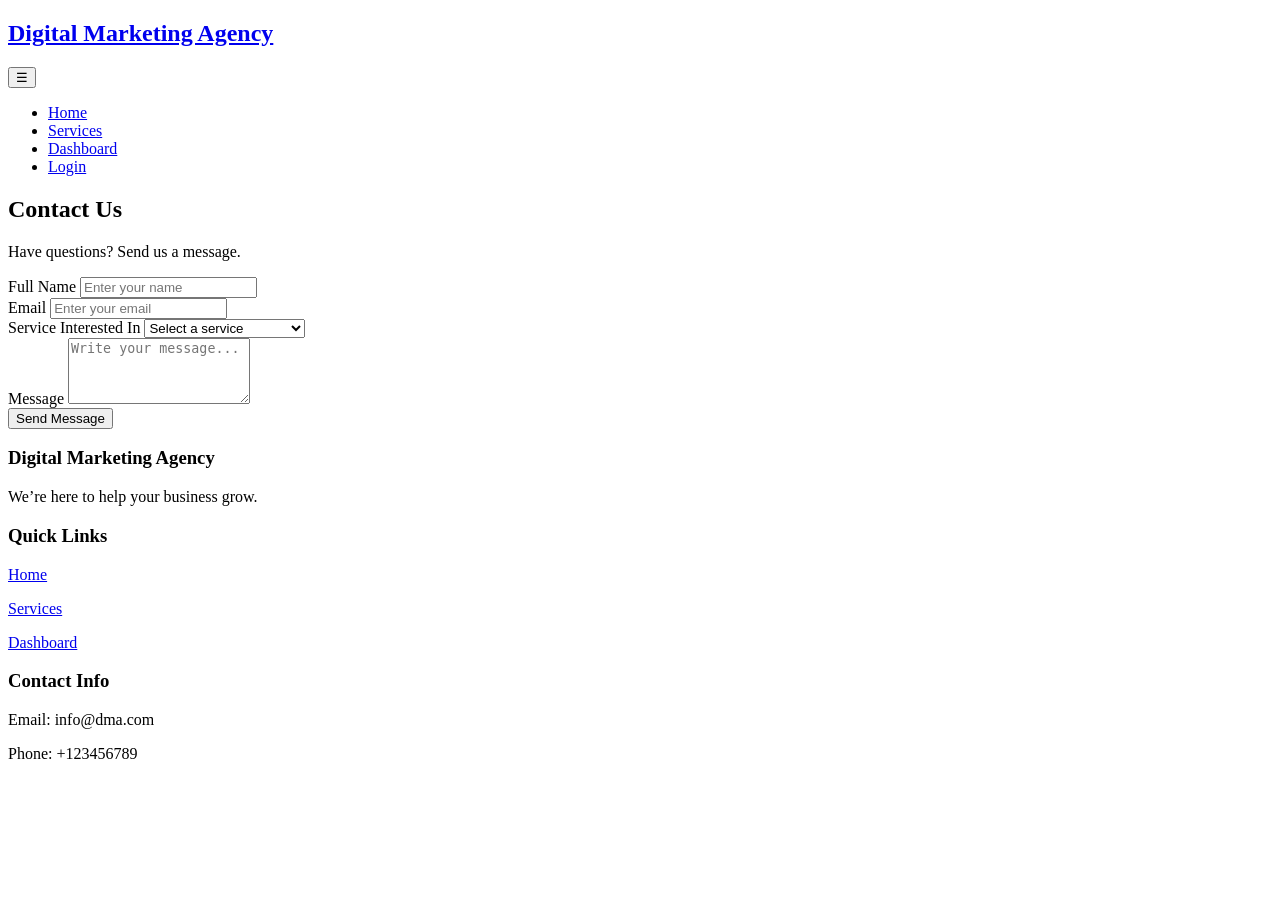
==== contact.html @ 9f1aa774 "Add files via upload" ====
<!DOCTYPE html>
<html lang="en">
<head>
    <meta charset="UTF-8">
    <meta name="viewport" content="width=device-width, initial-scale=1.0">
    <title>Contact Us</title>

    <link rel="stylesheet" href="../cssFile/globalStyles.css">
</head>
<body>

<!-- ================= NAVBAR ================= -->
<nav>
    <a href="../index.html"><h2>Digital Marketing Agency</h2></a>
  <!-- ADD BUTTON HERE -->
    <button class="menu-toggle" onclick="toggleMenu()">☰</button>

    <ul>
        <li><a href="../index.html">Home</a></li>
        <li><a href="services.html">Services</a></li>
        <li><a href="dashboard.html">Dashboard</a></li>
        <li><a href="login.html">Login</a></li>
    </ul>
</nav>

<!-- ================= CONTACT FORM ================= -->
<div class="page">

    <div class="form-container">
        <h2>Contact Us</h2>
        <p>Have questions? Send us a message.</p>

        <form>

            <div>
                <label>Full Name</label>
                <input type="text" placeholder="Enter your name" required>
            </div>

            <div>
                <label>Email</label>
                <input type="email" placeholder="Enter your email" required>
            </div>

            <div>
                <label>Service Interested In</label>
                <select required>
                    <option value="">Select a service</option>
                    <option>SEO Optimization</option>
                    <option>Social Media Marketing</option>
                    <option>Paid Advertising</option>
                    <option>Content Marketing</option>
                    <option>Email Marketing</option>
                </select>
            </div>

            <div>
                <label>Message</label>
                <textarea rows="4" placeholder="Write your message..." required></textarea>
            </div>

            <button type="submit">Send Message</button>

        </form>
    </div>

</div>

<!-- ================= FOOTER ================= -->
<footer>
    <div class="footer-container">

        <div>
            <h3>Digital Marketing Agency</h3>
            <p>We’re here to help your business grow.</p>
        </div>

        <div>
            <h3>Quick Links</h3>
            <p><a href="../index.html">Home</a></p>
            <p><a href="services.html">Services</a></p>
            <p><a href="dashboard.html">Dashboard</a></p>
        </div>

        <div>
            <h3>Contact Info</h3>
            <p>Email: info@dma.com</p>
            <p>Phone: +123456789</p>
        </div>

    </div>
</footer>

<script src="../jsFile/jsFunctions.js"></script>

</body>
</html>
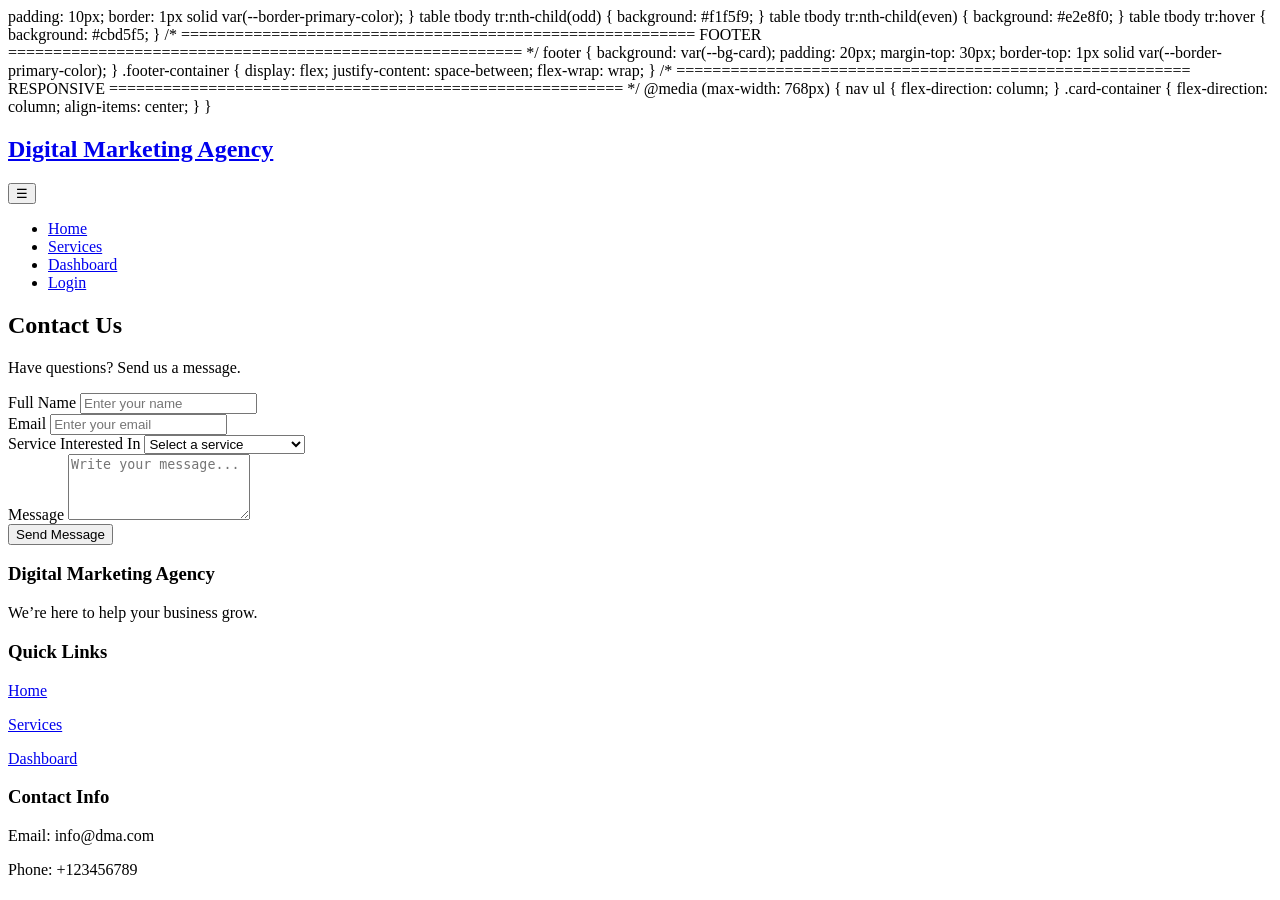
==== commit b5664f11: "Update contact.html" ====
--- a/contact.html
+++ b/contact.html
@@ -5,7 +5,53 @@
     <meta name="viewport" content="width=device-width, initial-scale=1.0">
     <title>Contact Us</title>
 
-    <link rel="stylesheet" href="../cssFile/globalStyles.css">
+ <!-- CSS -->
+  padding: 10px;
+  border: 1px solid var(--border-primary-color);
+}
+
+table tbody tr:nth-child(odd) {
+  background: #f1f5f9;
+}
+
+table tbody tr:nth-child(even) {
+  background: #e2e8f0;
+}
+
+table tbody tr:hover {
+  background: #cbd5f5;
+}
+
+/* =========================================================
+   FOOTER
+========================================================= */
+footer {
+  background: var(--bg-card);
+  padding: 20px;
+  margin-top: 30px;
+  border-top: 1px solid var(--border-primary-color);
+}
+
+.footer-container {
+  display: flex;
+  justify-content: space-between;
+  flex-wrap: wrap;
+}
+
+/* =========================================================
+   RESPONSIVE
+========================================================= */
+@media (max-width: 768px) {
+  nav ul {
+    flex-direction: column;
+  }
+
+  .card-container {
+    flex-direction: column;
+    align-items: center;
+  }
+}
+    </style>
 </head>
 <body>
 
@@ -94,4 +140,4 @@
 <script src="../jsFile/jsFunctions.js"></script>
 
 </body>
-</html>+</html>
